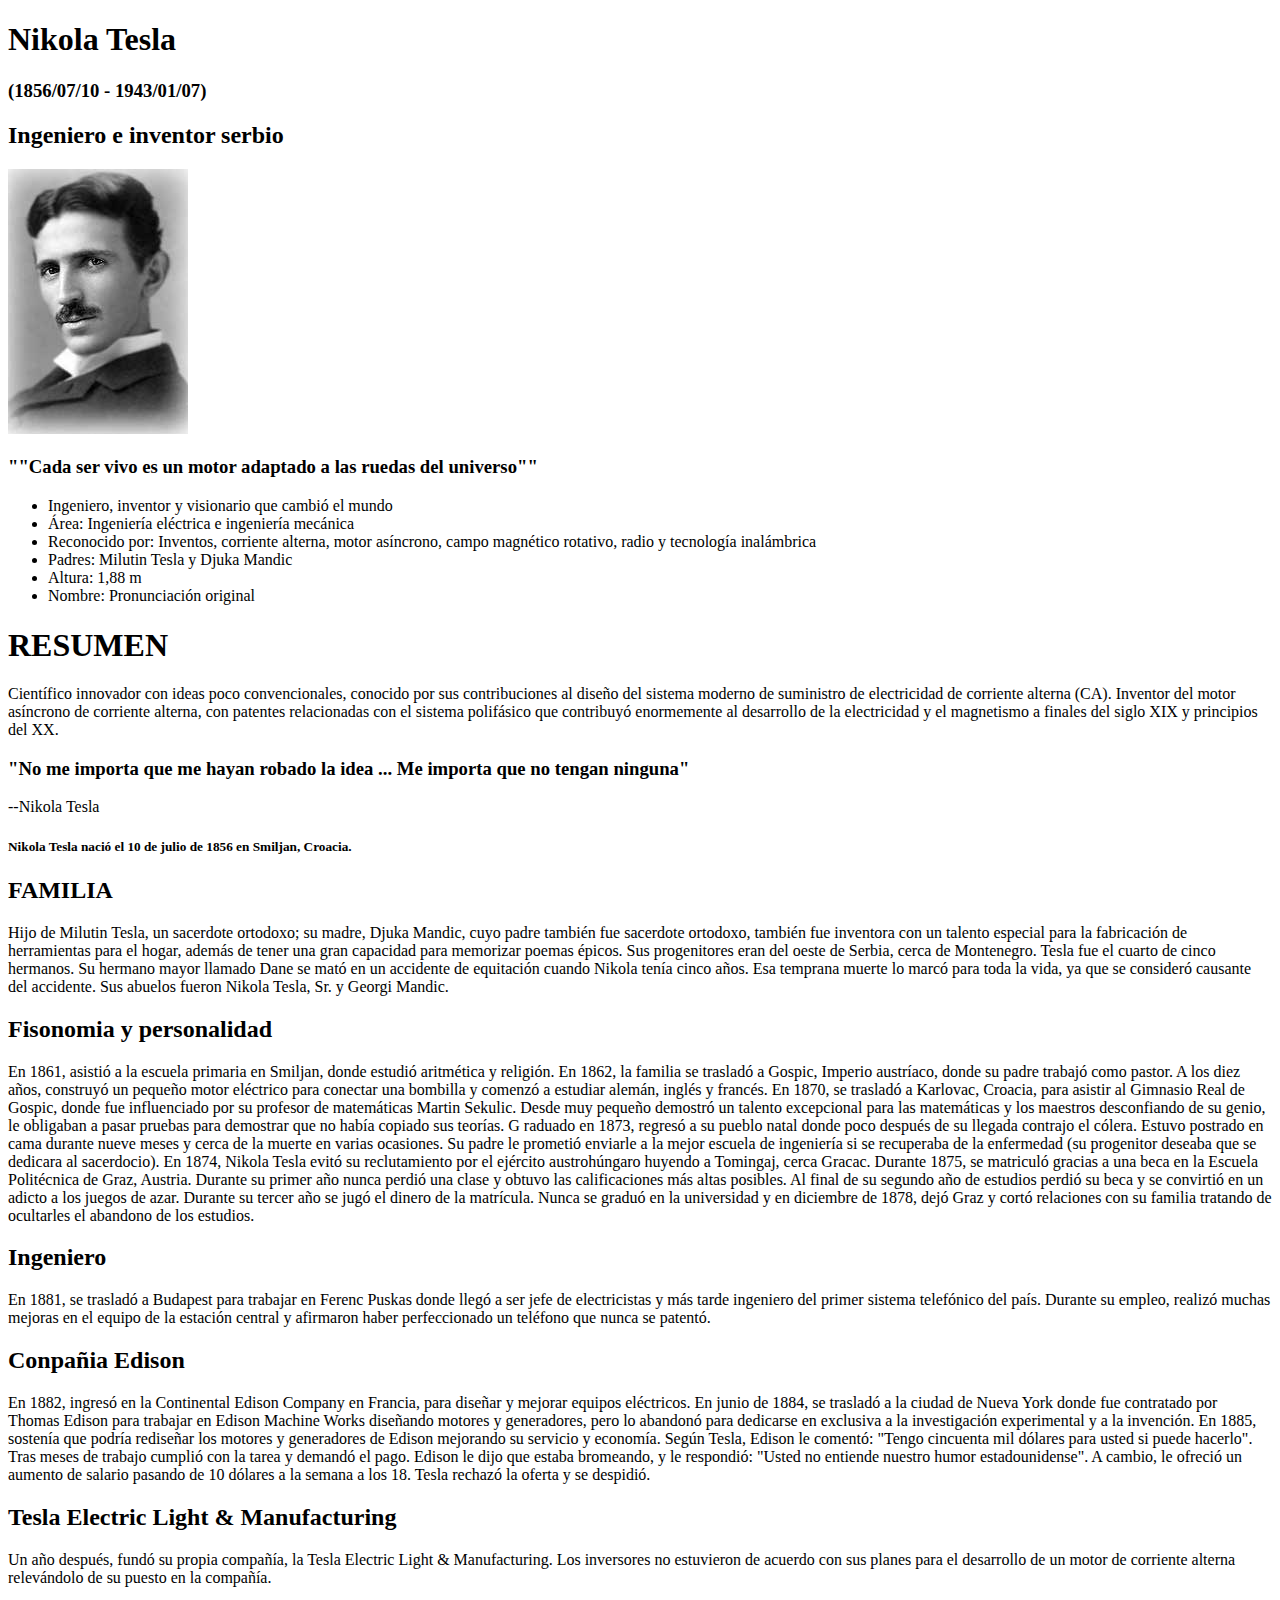
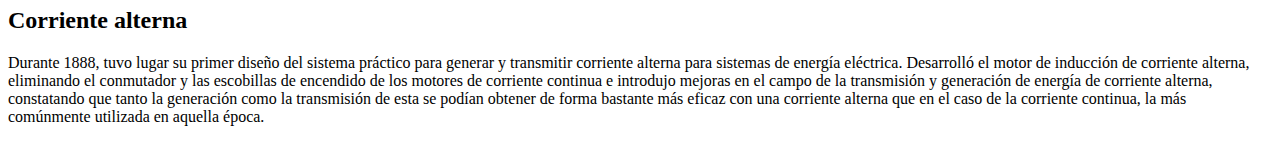
==== volantin/index.html @ 875eb024 "hice la primera pajina de la biobrafia de nikolas tesla" ====
<!DOCTYPE html>
<html lang="en">
<head>
    <meta charset="UTF-8">
    <meta http-equiv="X-UA-Compatible" content="IE=edge">
    <meta name="viewport" content="width=, initial-scale=1.0">
    <title>Document</title>
</head>
<body>
    <main>
        <section>
            <H1>Nikola Tesla</H1>
            <H3>(1856/07/10 - 1943/01/07)</H3>
            <h2>Ingeniero e inventor serbio</h2>
            <img src="./imagenes/Nikola_Tesla.jpg" alt="REY DE LA ELECTRICIDA">
            <h3>""Cada ser vivo es un motor adaptado a las ruedas del universo""</h3>
            <ul>
                <li>Ingeniero, inventor y visionario que cambió el mundo</li>
                <li>Área: Ingeniería eléctrica e ingeniería mecánica </li>
                <li>Reconocido por: Inventos, corriente alterna, motor asíncrono, campo magnético rotativo, radio y tecnología inalámbrica</li>
                <li>Padres: Milutin Tesla y Djuka Mandic</li>
                <li>Altura: 1,88 m</li>
                <li>Nombre: Pronunciación original</li>
            </ul>
            <h1>RESUMEN</h1>
            Científico innovador con ideas poco convencionales, conocido por sus 
            contribuciones al diseño del sistema moderno de suministro de electricidad 
            de corriente alterna (CA). Inventor del motor asíncrono de corriente alterna,
            con patentes relacionadas con el sistema polifásico que contribuyó enormemente
            al desarrollo de la electricidad y el magnetismo a finales del siglo XIX y principios del XX.

            <H3>"No me importa que me hayan robado la idea ... Me importa que no tengan ninguna"</H3>
            <p>--Nikola Tesla</p>

            <h5>Nikola Tesla nació el 10 de julio de 1856 en Smiljan, Croacia.</h5>

            <H2>FAMILIA</H2>
            <P>Hijo de Milutin Tesla, un sacerdote ortodoxo; su madre, Djuka Mandic, cuyo padre también
                 fue sacerdote ortodoxo, también fue inventora con un talento especial para la
                  fabricación de herramientas para el hogar, además de tener una gran capacidad 
                  para memorizar poemas épicos. Sus progenitores eran del oeste de Serbia, cerca de Montenegro.

                Tesla fue el cuarto de cinco hermanos. Su hermano mayor llamado Dane se mató en un
                accidente de equitación cuando Nikola tenía cinco años. Esa temprana muerte lo
                marcó para toda la vida, ya que se consideró causante del accidente. Sus abuelos
                fueron Nikola Tesla, Sr. y Georgi Mandic.</P>
                <H2>Fisonomia y personalidad</H2>
                <p>En 1861, asistió a la escuela primaria en Smiljan, donde estudió aritmética y religión.

                    En 1862, la familia se trasladó a Gospic, Imperio austríaco, donde su padre trabajó como pastor.
                    
                    A los diez años, construyó un pequeño motor eléctrico para conectar una bombilla y comenzó a estudiar alemán, inglés y francés.


                    En 1870, se trasladó a Karlovac, Croacia, para asistir al Gimnasio Real de Gospic, donde fue influenciado por su profesor de 
                    matemáticas Martin Sekulic. Desde muy pequeño demostró un talento excepcional para las matemáticas y los maestros desconfiando 
                    de su genio, le obligaban a pasar pruebas para demostrar que no había copiado sus teorías.

                    G raduado en 1873, regresó a su pueblo natal donde poco después de su llegada contrajo el cólera. Estuvo postrado en cama durante
                     nueve meses y cerca de la muerte en varias ocasiones. Su padre le prometió enviarle a la mejor escuela de ingeniería si se recuperaba 
                     de la enfermedad (su progenitor deseaba que se dedicara al sacerdocio).

                    En 1874, Nikola Tesla evitó su reclutamiento por el ejército austrohúngaro huyendo a Tomingaj, cerca Gracac.

                    Durante 1875, se matriculó gracias a una beca en la Escuela Politécnica de Graz, Austria. Durante su primer año nunca perdió una clase y
                    obtuvo las calificaciones más altas posibles. Al final de su segundo año de estudios perdió su beca y se convirtió en un adicto a los juegos
                     de azar. Durante su tercer año se jugó el dinero de la matrícula.

                    Nunca se graduó en la universidad y en diciembre de 1878, dejó Graz y cortó relaciones con su familia tratando de ocultarles el abandono de los estudios.
                </p>
                <H2>Ingeniero</H2>
                <p>En 1881, se trasladó a Budapest para trabajar en Ferenc Puskas donde llegó a ser jefe de electricistas y más tarde ingeniero del primer sistema
                telefónico del país. Durante su empleo, realizó muchas mejoras en el equipo de la estación central y afirmaron haber perfeccionado un teléfono que nunca se patentó.                
                </p>
                <H2>Conpañia Edison</H2>
                <p>En 1882, ingresó en la Continental Edison Company en Francia, para diseñar y mejorar equipos eléctricos.

                    En junio de 1884, se trasladó a la ciudad de Nueva York donde fue contratado por Thomas Edison para 
                    trabajar en Edison Machine Works diseñando motores y generadores, pero lo abandonó para dedicarse en 
                    exclusiva a la investigación experimental y a la invención.
                    
                    En 1885, sostenía que podría rediseñar los motores y generadores de Edison mejorando su servicio y
                    economía. Según Tesla, Edison le comentó: "Tengo cincuenta mil dólares para usted si puede hacerlo".
                    Tras meses de trabajo cumplió con la tarea y demandó el pago. Edison le dijo que estaba bromeando, 
                    y le respondió: "Usted no entiende nuestro humor estadounidense". A cambio, le ofreció un aumento de
                    salario pasando de 10 dólares a la semana a los 18. Tesla rechazó la oferta y se despidió.</p>
                <H2>Tesla Electric Light & Manufacturing                </H2>
                <p>Un año después, fundó su propia compañía, la Tesla Electric Light & Manufacturing.
                Los inversores no estuvieron de acuerdo con sus planes para el 
                desarrollo de un motor de corriente alterna relevándolo de su puesto en la compañía.</p>
                <H2>Corriente alterna</H2>
                <P>Durante 1888, tuvo lugar su primer diseño del sistema práctico para generar y transmitir corriente alterna para sistemas de energía eléctrica.

                    Desarrolló el motor de inducción de corriente alterna, eliminando el conmutador y las escobillas de encendido de los motores de corriente continua 
                    e introdujo mejoras en el campo de la transmisión y generación de energía de corriente alterna, constatando que tanto la generación como la transmisión
                    de esta se podían obtener de forma bastante más eficaz con una corriente alterna que en el caso de la corriente continua, la más comúnmente utilizada en 
                    aquella época.</P>

                


        </section>
    </main>
</body>
</html>
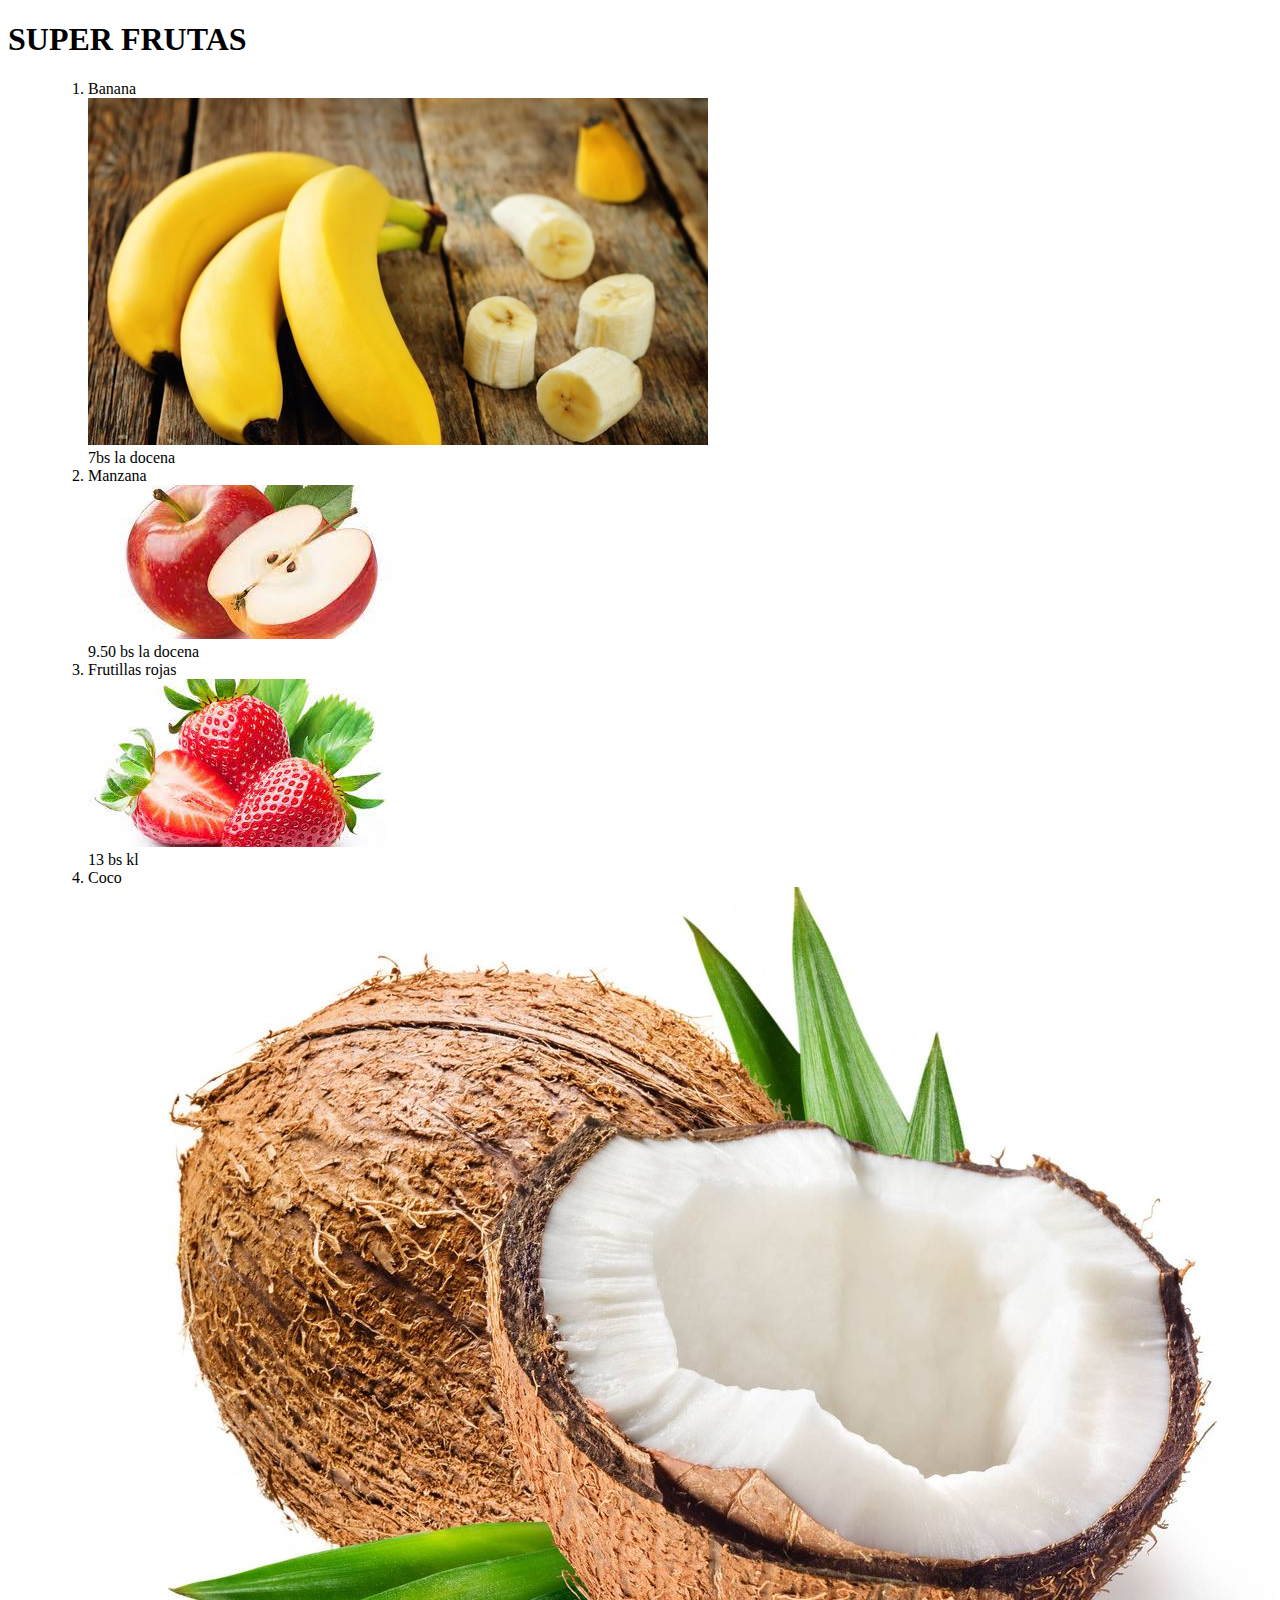
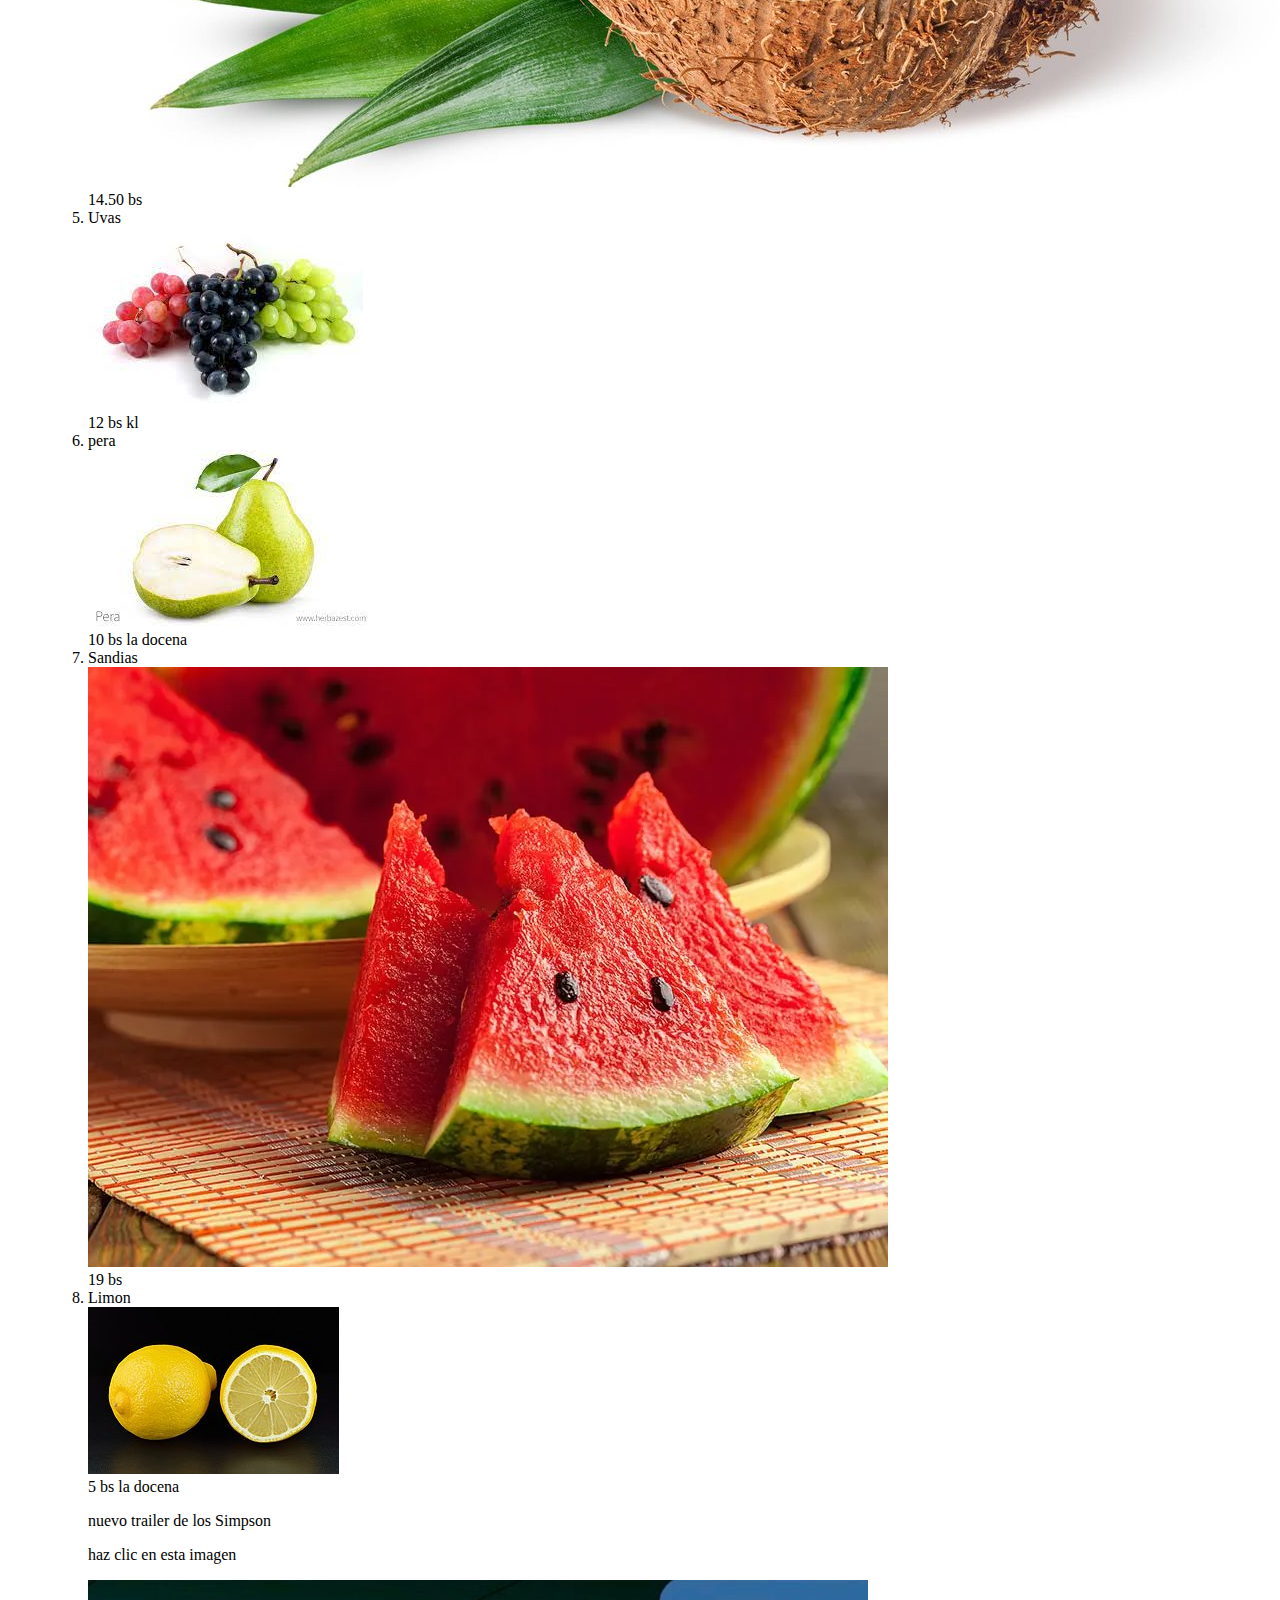
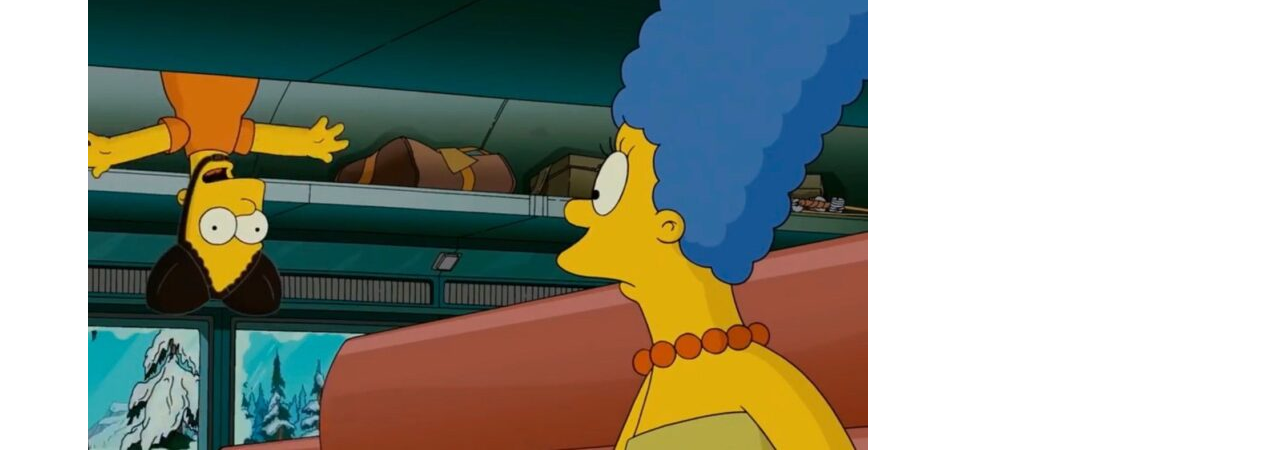
==== commit 318797c4: "via para biografia" ====
--- a/volantin/index.html
+++ b/volantin/index.html
@@ -3,102 +3,47 @@
 <head>
     <meta charset="UTF-8">
     <meta http-equiv="X-UA-Compatible" content="IE=edge">
-    <meta name="viewport" content="width=, initial-scale=1.0">
-    <title>Document</title>
+    <meta name="viewport" content="width=device-width, initial-scale=1.0">
+    <title>venta de frutas</title>
 </head>
 <body>
     <main>
         <section>
-            <H1>Nikola Tesla</H1>
-            <H3>(1856/07/10 - 1943/01/07)</H3>
-            <h2>Ingeniero e inventor serbio</h2>
-            <img src="./imagenes/Nikola_Tesla.jpg" alt="REY DE LA ELECTRICIDA">
-            <h3>""Cada ser vivo es un motor adaptado a las ruedas del universo""</h3>
-            <ul>
-                <li>Ingeniero, inventor y visionario que cambió el mundo</li>
-                <li>Área: Ingeniería eléctrica e ingeniería mecánica </li>
-                <li>Reconocido por: Inventos, corriente alterna, motor asíncrono, campo magnético rotativo, radio y tecnología inalámbrica</li>
-                <li>Padres: Milutin Tesla y Djuka Mandic</li>
-                <li>Altura: 1,88 m</li>
-                <li>Nombre: Pronunciación original</li>
-            </ul>
-            <h1>RESUMEN</h1>
-            Científico innovador con ideas poco convencionales, conocido por sus 
-            contribuciones al diseño del sistema moderno de suministro de electricidad 
-            de corriente alterna (CA). Inventor del motor asíncrono de corriente alterna,
-            con patentes relacionadas con el sistema polifásico que contribuyó enormemente
-            al desarrollo de la electricidad y el magnetismo a finales del siglo XIX y principios del XX.
-
-            <H3>"No me importa que me hayan robado la idea ... Me importa que no tengan ninguna"</H3>
-            <p>--Nikola Tesla</p>
-
-            <h5>Nikola Tesla nació el 10 de julio de 1856 en Smiljan, Croacia.</h5>
-
-            <H2>FAMILIA</H2>
-            <P>Hijo de Milutin Tesla, un sacerdote ortodoxo; su madre, Djuka Mandic, cuyo padre también
-                 fue sacerdote ortodoxo, también fue inventora con un talento especial para la
-                  fabricación de herramientas para el hogar, además de tener una gran capacidad 
-                  para memorizar poemas épicos. Sus progenitores eran del oeste de Serbia, cerca de Montenegro.
-
-                Tesla fue el cuarto de cinco hermanos. Su hermano mayor llamado Dane se mató en un
-                accidente de equitación cuando Nikola tenía cinco años. Esa temprana muerte lo
-                marcó para toda la vida, ya que se consideró causante del accidente. Sus abuelos
-                fueron Nikola Tesla, Sr. y Georgi Mandic.</P>
-                <H2>Fisonomia y personalidad</H2>
-                <p>En 1861, asistió a la escuela primaria en Smiljan, donde estudió aritmética y religión.
-
-                    En 1862, la familia se trasladó a Gospic, Imperio austríaco, donde su padre trabajó como pastor.
-                    
-                    A los diez años, construyó un pequeño motor eléctrico para conectar una bombilla y comenzó a estudiar alemán, inglés y francés.
+            <h1>SUPER FRUTAS </h1>
+            <figure>
+                <ol>
+                    <li> Banana </li> 
+                    <img src="./imagenes/platano.jpg" alt="esto es una banana">
+                    <figcaption>7bs la docena</figcaption>
+                    <li>Manzana</li>
+                    <img src="./imagenes/manzana.jfif" alt="manzana">
+                    <figcaption>  9.50 bs la docena</figcaption>
+                    <li>Frutillas rojas </li>
+                    <img src="./imagenes/fresa.jfif" alt="fresa ">
+                    <figcaption>  13 bs kl</figcaption>
+                    <li>Coco</li>
+                    <img src="./imagenes/coco.jpg" alt="COCO">
+                    <figcaption>14.50 bs </figcaption>
+                    <li>Uvas</li>
+                    <img src="./imagenes/uva.jfif" alt="UVA">
+                    <figcaption>12 bs kl</figcaption>
+                    <li>pera</li>
+                    <img src="./imagenes/pera.jfif" alt="pera">
+                    <figcaption>10 bs la docena</figcaption>
+                    <li>Sandias</li>
+                    <img src="./imagenes/sandia.webp" alt="SAMDIA">
+                    <figcaption>19 bs </figcaption>
+                    <li>Limon</li>
+                    <img src="./imagenes/limon.jpg" alt="LIMONADAS">
+                    <figcaption>5 bs la docena</figcaption>
+                    <p>nuevo trailer de los Simpson</p>
+                    <p>haz clic en esta imagen</p>
+                    <a href="./videosymas.html"target="_blank"><img src="./imagenes/El-honesto-trailer-de-la-pelicula-de-Los-Simpson-muestra-780x470.jpeg" alt="nuevo trailer"></a>
 
 
-                    En 1870, se trasladó a Karlovac, Croacia, para asistir al Gimnasio Real de Gospic, donde fue influenciado por su profesor de 
-                    matemáticas Martin Sekulic. Desde muy pequeño demostró un talento excepcional para las matemáticas y los maestros desconfiando 
-                    de su genio, le obligaban a pasar pruebas para demostrar que no había copiado sus teorías.
 
-                    G raduado en 1873, regresó a su pueblo natal donde poco después de su llegada contrajo el cólera. Estuvo postrado en cama durante
-                     nueve meses y cerca de la muerte en varias ocasiones. Su padre le prometió enviarle a la mejor escuela de ingeniería si se recuperaba 
-                     de la enfermedad (su progenitor deseaba que se dedicara al sacerdocio).
-
-                    En 1874, Nikola Tesla evitó su reclutamiento por el ejército austrohúngaro huyendo a Tomingaj, cerca Gracac.
-
-                    Durante 1875, se matriculó gracias a una beca en la Escuela Politécnica de Graz, Austria. Durante su primer año nunca perdió una clase y
-                    obtuvo las calificaciones más altas posibles. Al final de su segundo año de estudios perdió su beca y se convirtió en un adicto a los juegos
-                     de azar. Durante su tercer año se jugó el dinero de la matrícula.
-
-                    Nunca se graduó en la universidad y en diciembre de 1878, dejó Graz y cortó relaciones con su familia tratando de ocultarles el abandono de los estudios.
-                </p>
-                <H2>Ingeniero</H2>
-                <p>En 1881, se trasladó a Budapest para trabajar en Ferenc Puskas donde llegó a ser jefe de electricistas y más tarde ingeniero del primer sistema
-                telefónico del país. Durante su empleo, realizó muchas mejoras en el equipo de la estación central y afirmaron haber perfeccionado un teléfono que nunca se patentó.                
-                </p>
-                <H2>Conpañia Edison</H2>
-                <p>En 1882, ingresó en la Continental Edison Company en Francia, para diseñar y mejorar equipos eléctricos.
-
-                    En junio de 1884, se trasladó a la ciudad de Nueva York donde fue contratado por Thomas Edison para 
-                    trabajar en Edison Machine Works diseñando motores y generadores, pero lo abandonó para dedicarse en 
-                    exclusiva a la investigación experimental y a la invención.
-                    
-                    En 1885, sostenía que podría rediseñar los motores y generadores de Edison mejorando su servicio y
-                    economía. Según Tesla, Edison le comentó: "Tengo cincuenta mil dólares para usted si puede hacerlo".
-                    Tras meses de trabajo cumplió con la tarea y demandó el pago. Edison le dijo que estaba bromeando, 
-                    y le respondió: "Usted no entiende nuestro humor estadounidense". A cambio, le ofreció un aumento de
-                    salario pasando de 10 dólares a la semana a los 18. Tesla rechazó la oferta y se despidió.</p>
-                <H2>Tesla Electric Light & Manufacturing                </H2>
-                <p>Un año después, fundó su propia compañía, la Tesla Electric Light & Manufacturing.
-                Los inversores no estuvieron de acuerdo con sus planes para el 
-                desarrollo de un motor de corriente alterna relevándolo de su puesto en la compañía.</p>
-                <H2>Corriente alterna</H2>
-                <P>Durante 1888, tuvo lugar su primer diseño del sistema práctico para generar y transmitir corriente alterna para sistemas de energía eléctrica.
-
-                    Desarrolló el motor de inducción de corriente alterna, eliminando el conmutador y las escobillas de encendido de los motores de corriente continua 
-                    e introdujo mejoras en el campo de la transmisión y generación de energía de corriente alterna, constatando que tanto la generación como la transmisión
-                    de esta se podían obtener de forma bastante más eficaz con una corriente alterna que en el caso de la corriente continua, la más comúnmente utilizada en 
-                    aquella época.</P>
-
-                
-
-
+                </ol>
+            </figure>
         </section>
     </main>
 </body>
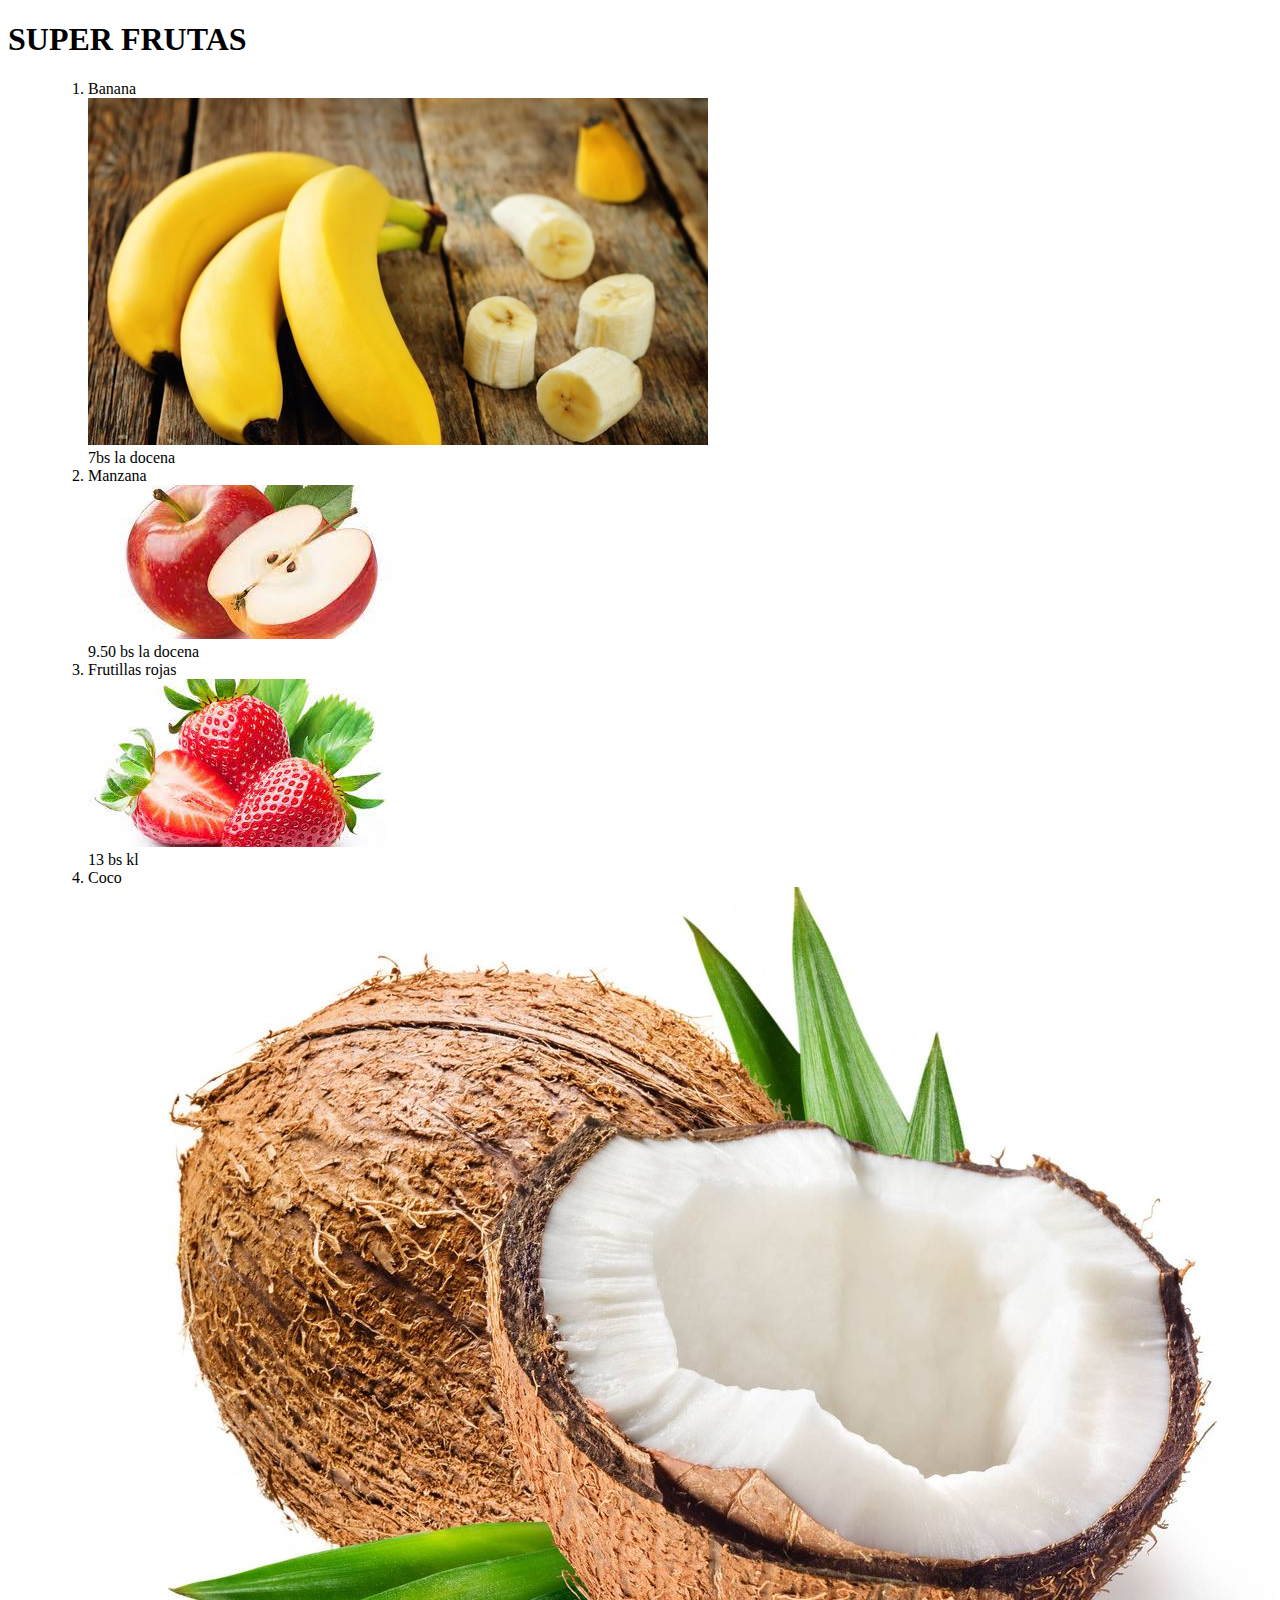
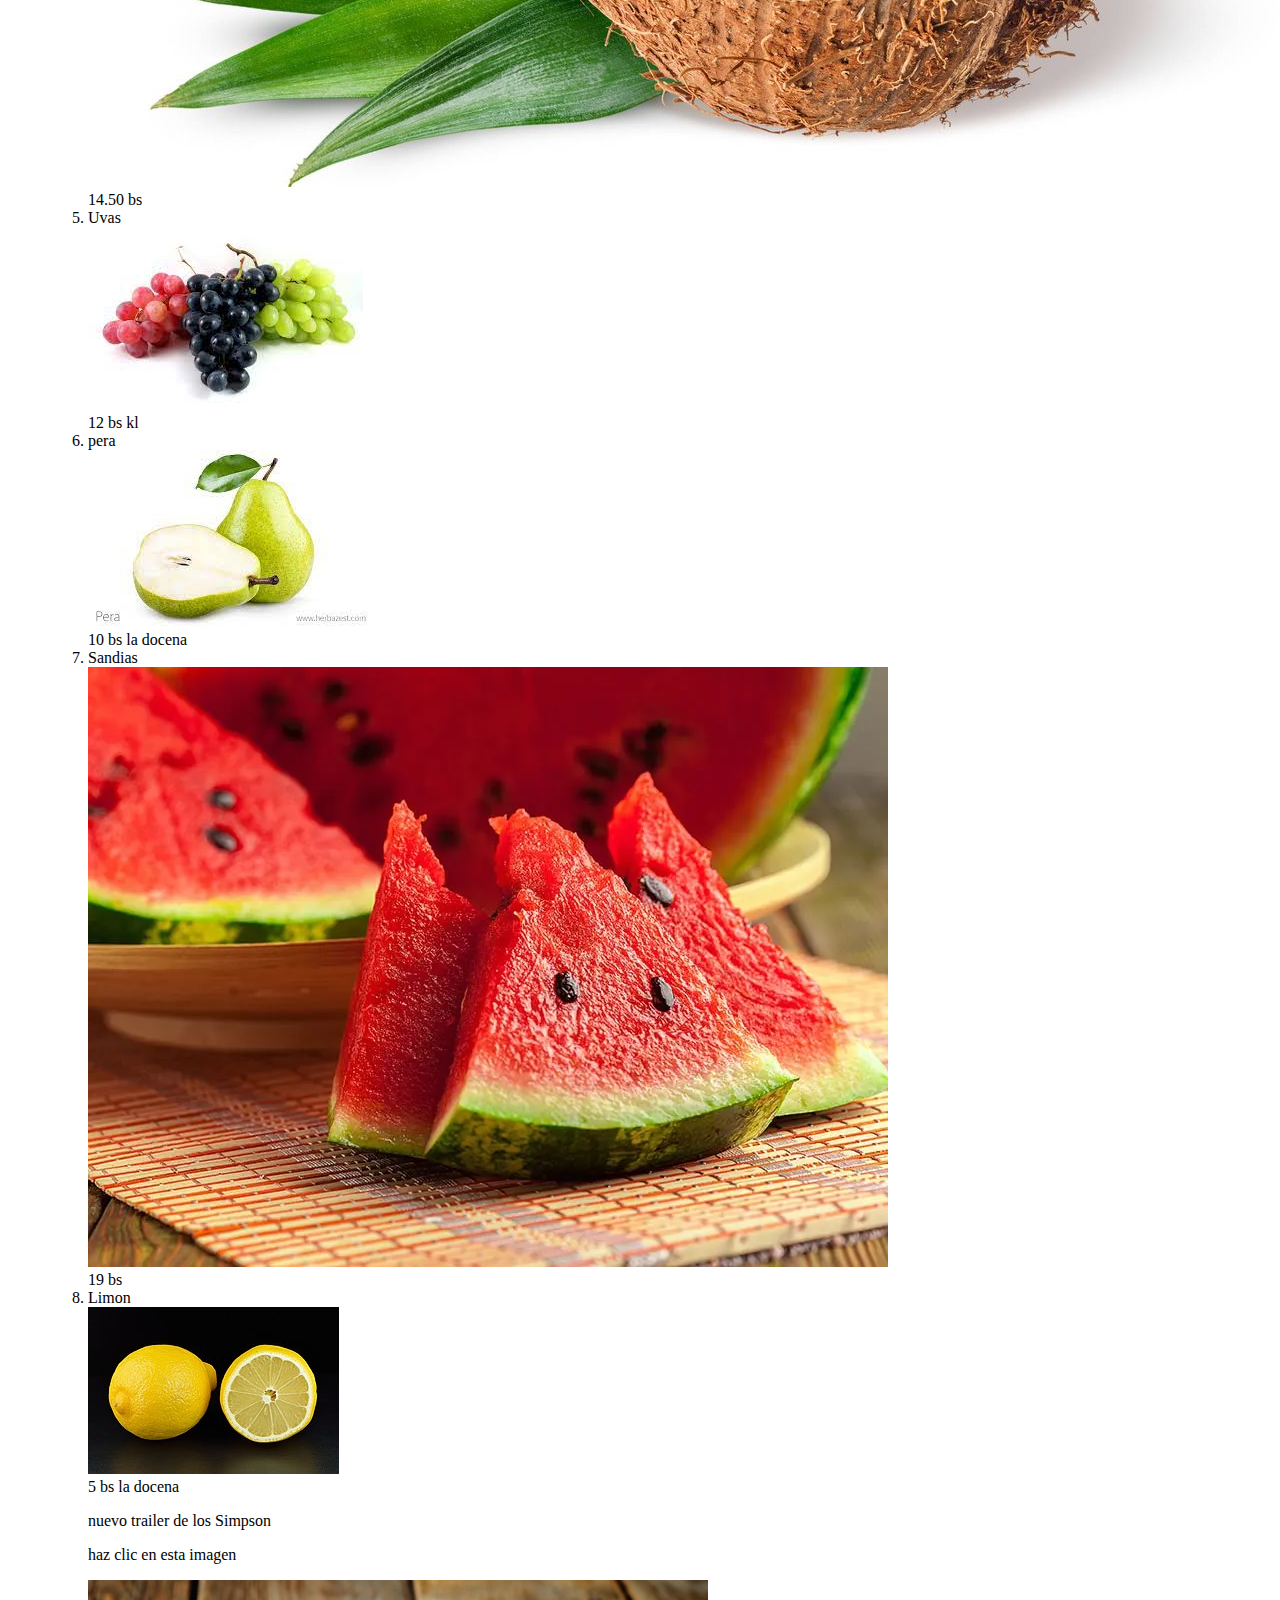
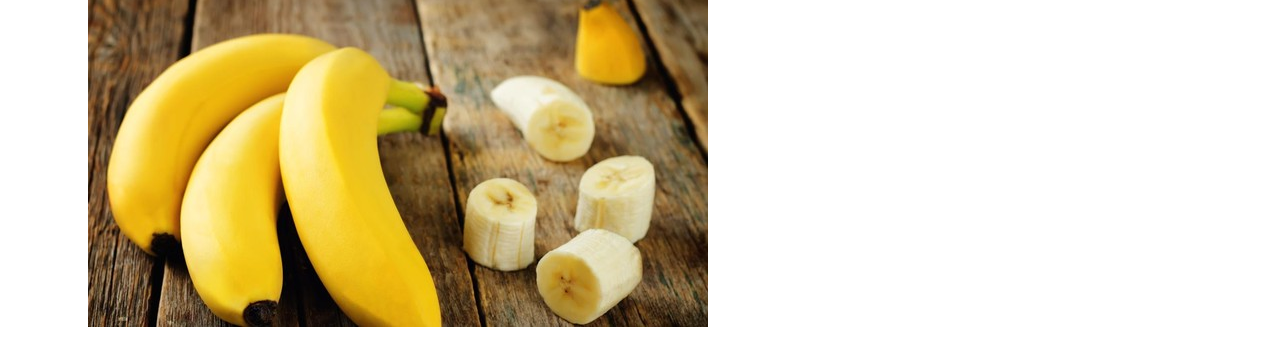
==== commit 9312ca61: "creacion del header" ====
--- a/volantin/index.html
+++ b/volantin/index.html
@@ -38,7 +38,7 @@
                     <figcaption>5 bs la docena</figcaption>
                     <p>nuevo trailer de los Simpson</p>
                     <p>haz clic en esta imagen</p>
-                    <a href="./videosymas.html"target="_blank"><img src="./imagenes/El-honesto-trailer-de-la-pelicula-de-Los-Simpson-muestra-780x470.jpeg" alt="nuevo trailer"></a>
+                    <a href="./videosymas.html"target="_blank"><img src="./imagenes/platano.jpg" alt="nuevo trailer"></a>
 
 
 
